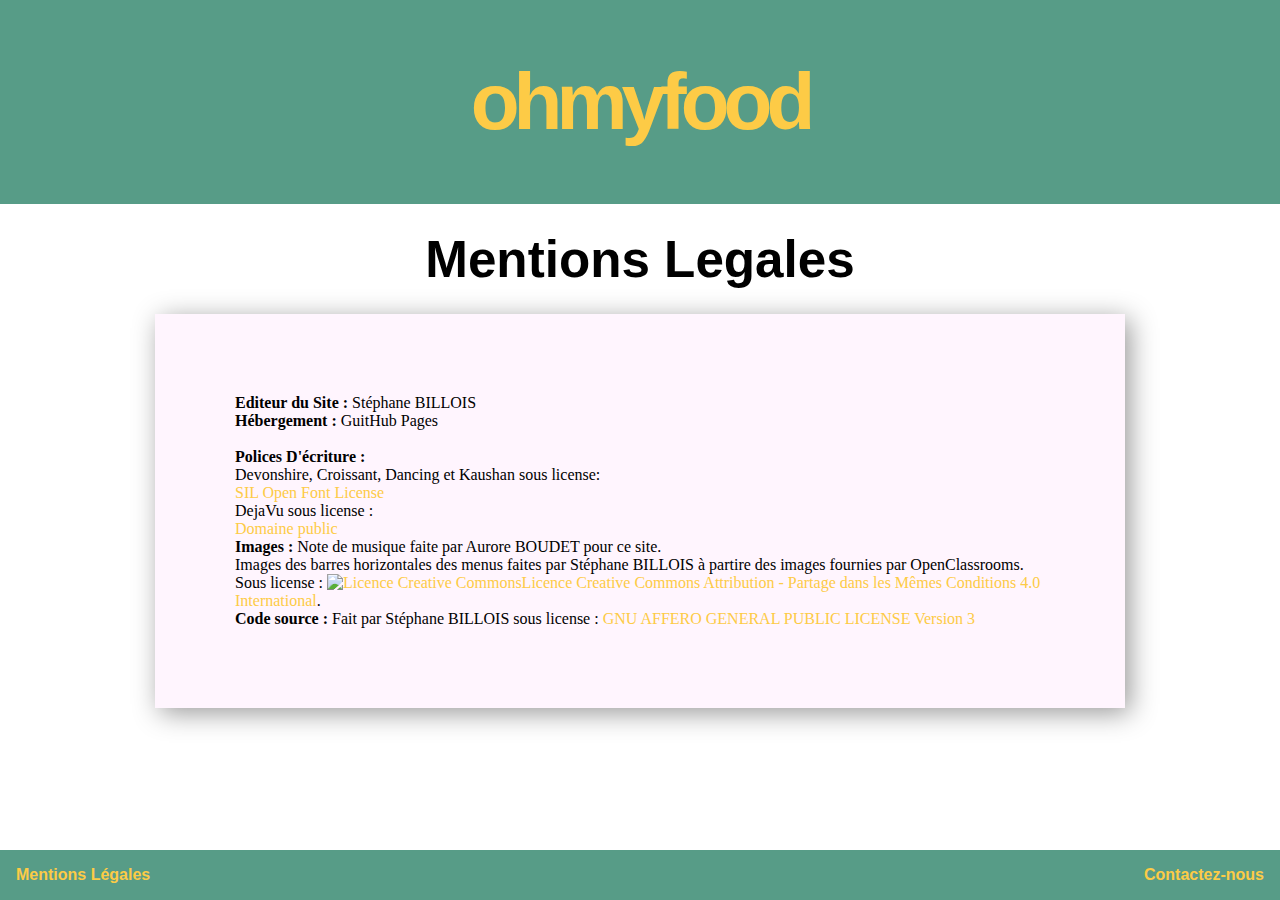
==== pages/mentionsLegales.html @ 61f3573f "Ajout des mentions legales et nom des pages sur <title>." ====
<!DOCTYPE html>
<html lang="fr" dir="ltr">
  <head>
    <meta charset="utf-8">
    <link rel="icon" type="image/png" href="../img/favicon.png">
    <link rel="stylesheet" href="../css/master.css">
    <link rel="stylesheet" href="../css/menu2.css">
    <script src="https://kit.fontawesome.com/aa0ff56e6d.js" crossorigin="anonymous"></script>
    <title>Mentions Legales | ohmyfood</title>
  </head>
  <body>
    <header>
      <h1><a href="../index.html">ohmyfood</a></h1>
    </header>
    <h1>Mentions Legales</h1>
    <div class="menu2 box--shadow">
      <h3> </h3>
      <p> <strong>Editeur du Site :</strong> Stéphane BILLOIS</p>
      <p> <strong>Hébergement :</strong> GuitHub Pages <i class="fab fa-github fa-2x" aria-hidden="true"></i> </p>
      <br>
      <p> <strong>Polices D'écriture :</strong>  </p> Devonshire, Croissant, Dancing et Kaushan sous license: <a href="https://opensource.org/licenses/OFL-1.1"> SIL Open Font License</a> DejaVu sous license : <a href="https://github.com/dejavu-fonts/dejavu-fonts/blob/master/LICENSE">Domaine public</a>
      <p><strong>Images :</strong> Note de musique faite par Aurore BOUDET pour ce site. </p>
      <p> Images des barres horizontales des menus faites par Stéphane BILLOIS à partire des images fournies par OpenClassrooms. Sous license : <a rel="license" href="http://creativecommons.org/licenses/by-sa/4.0/"><img alt="Licence Creative Commons" style="border-width:0" src="https://i.creativecommons.org/l/by-sa/4.0/80x15.png" /></a><a rel="license" href="http://creativecommons.org/licenses/by-sa/4.0/">Licence Creative Commons Attribution -  Partage dans les Mêmes Conditions 4.0 International</a>.</p>
      <p><strong>Code source :</strong> Fait par Stéphane BILLOIS sous license : <a href="https://github.com/cosmonet-fr/P3_billois_stephane/blob/master/LICENSE">GNU AFFERO GENERAL PUBLIC LICENSE Version 3 </a> </p>

    </div>


    <footer><p><a href="pages/mentionsLegales.html">Mentions Légales</a></p> <p><a href="mailto:joe@example.com?subject=feedback">Contactez-nous</a></p> </footer>

  </body>
</html>
---- css/master.css ----
@import url("https://fonts.googleapis.com/css?family=Sofia&display=swap");
@import url("https://fonts.googleapis.com/css?family=Yesteryear&display=swap");
@import url("https://fonts.googleapis.com/css?family=Devonshire&display=swap");
@import url("https://fonts.googleapis.com/css?family=Croissant+One&display=swap");
@import url("https://fonts.googleapis.com/css?family=Dancing+Script&display=swap");
@import url("https://fonts.googleapis.com/css?family=Kaushan+Script&display=swap");
@font-face {
  font-family: 'caveatbold';
  src: url("../font/caveat/web fonts/caveat_bold_macroman/caveat-bold-webfont.eot");
  src: url("../font/caveat/web fonts/caveat_bold_macroman/caveat-bold-webfont.eot?#iefix") format("embedded-opentype"), url("../font/caveat/web fonts/caveat_bold_macroman/caveat-bold-webfont.woff2") format("woff2"), url("../font/caveat/web fonts/caveat_bold_macroman/caveat-bold-webfont.woff") format("woff"), url("../font/caveat/web fonts/caveat_bold_macroman/caveat-bold-webfont.ttf") format("truetype"), url("../font/caveat/web fonts/caveat_bold_macroman/caveat-bold-webfont.svg#caveatbold") format("svg");
  font-weight: normal;
  font-style: normal;
}

/*! minireset.css v0.0.6 | MIT License | github.com/jgthms/minireset.css */
html, body, p, ol, ul, li, dl, dt, dd, blockquote, figure, fieldset, legend, textarea, pre, iframe, hr, h1, h2, h3, h4, h5, h6 {
  margin: 0;
  padding: 0;
}

h1, h2, h3, h4, h5, h6 {
  font-size: 100%;
  font-weight: normal;
}

ul {
  list-style: none;
}

button, input, select, textarea {
  margin: 0;
}

html {
  box-sizing: border-box;
}

*, *::before, *::after {
  box-sizing: inherit;
}

img, video {
  height: auto;
  max-width: 100%;
}

iframe {
  border: 0;
}

table {
  border-collapse: collapse;
  border-spacing: 0;
}

td, th {
  padding: 0;
}

td:not([align]), th:not([align]) {
  text-align: left;
}

@keyframes loading {
  0% {
    opacity: 0;
  }
  50% {
    opacity: 1;
  }
  100% {
    opacity: 0;
  }
}

@keyframes wiggle {
  0% {
    transform: translate(1px, 0px);
  }
  10% {
    transform: translate(-1px, 0px);
  }
  20% {
    transform: translate(-3px, 0px);
  }
  30% {
    transform: translate(7px, 0px);
  }
  40% {
    transform: translate(1px, 0px);
  }
  50% {
    transform: translate(-1px, 0px) rotate(1deg);
  }
  60% {
    transform: translate(-3px, 0px);
  }
  70% {
    transform: translate(3px, 0px);
  }
  80% {
    transform: translate(-1px, 0px);
  }
  90% {
    transform: translate(1px, 2px);
  }
  100% {
    transform: translate(1px, 0px) rotate(-1deg);
  }
}

.box--shadow {
  box-shadow: 5px 5px 25px #999;
}

h2, .nav__menu p {
  font-family: "Devonshire", cursive;
}

h1, footer a, .home-page__box-btn p {
  font-family: sans-serif;
}

header h1 {
  margin: 0.7em;
  font-size: 5em;
  font-weight: bolder;
  letter-spacing: -0.075em;
  color: #fdcb46;
  transition: all 1s ease-out;
  cursor: pointer;
}

header h1:hover {
  letter-spacing: normal;
}

h1 {
  text-align: center;
  margin: 0.5em;
  font-size: 3.2em;
  font-weight: bold;
  color: black;
}

h2 {
  font-size: 2.8em;
  margin: 0.3em;
}

a {
  text-decoration: none;
  color: #fdcb46;
}

a:active, a:focus {
  outline: none;
}

body {
  background-color: #fff;
}

header {
  background-color: #579c87;
  display: flex;
  justify-content: center;
}

.body__home-page {
  margin: 5em 0;
}

.space {
  height: 48px;
}

nav {
  margin: 0 5em;
  display: flex;
  flex-wrap: wrap;
  justify-content: space-around;
}

.nav__menu {
  width: 551px;
  height: 709px;
  margin: 1em;
  background-color: #fcdfdb;
  display: flex;
  align-items: center;
}

.nav__menu a {
  color: #3d1319;
}

.menu__txt {
  text-align: center;
  width: 100%;
  height: 80%;
  transition: all 1000ms;
  padding-top: 40%;
}

.menu__txt:hover {
  transform: scale(1.5);
  opacity: 0.6;
  cursor: pointer;
}

.menu__txt p {
  font-size: 3.5em;
}

.menu__txt img {
  width: 48px;
}

.link {
  width: 551px;
  height: 709px;
}

.link .imgGhost img {
  background-size: cover;
  width: 300px;
  height: 200px;
}

.frame {
  overflow: hidden;
}

.menu--note p {
  text-transform: uppercase;
  font-family: "caveatbold";
}

.menu--chic {
  background-color: #fff5fe;
}

.menu--chic h2 {
  font-family: "Croissant One", serif;
}

.menu--chic h2, .menu--chic a {
  letter-spacing: -2px;
  font-weight: normal;
}

.menu--chic h2 {
  font-size: 2em;
  background: linear-gradient(150deg, #e38913, #af6ca6, #8f5aff);
  background-clip: text;
  -webkit-background-clip: text;
  -webkit-text-fill-color: transparent;
  color: transparent;
}

.menu--chic p a {
  font-family: serif;
  font-weight: bold;
  color: #c77412;
}

.menu--papilles {
  background-color: #f9f9f9;
}

.menu--papilles h2 {
  font-family: 'Dancing Script', cursive;
  background: linear-gradient(90deg, #023be3, #229df9);
  background-clip: text;
  -webkit-background-clip: text;
  -webkit-text-fill-color: transparent;
}

.menu--papilles p {
  font-family: "caveatbold";
  background: linear-gradient(90deg, #023be3, #229df9);
  background-clip: text;
  -webkit-background-clip: text;
  -webkit-text-fill-color: transparent;
}

.menu--palette {
  background-color: #fdfffd;
}

.menu--palette h2 {
  font-family: 'Kaushan Script', cursive;
  background: linear-gradient(90deg, #4e9e4c, #bcfd7e);
  background-clip: text;
  -webkit-background-clip: text;
  -webkit-text-fill-color: transparent;
}

.menu--palette p {
  font-family: "caveatbold";
  background: linear-gradient(90deg, #4e9e4c, #bcfd7e);
  background-clip: text;
  -webkit-background-clip: text;
  -webkit-text-fill-color: transparent;
}

.home-page__box-btn {
  display: flex;
  justify-content: center;
}

.box-btn__btn {
  margin-top: 1em;
  padding: 1em 3em;
  cursor: pointer;
  background-color: #579c87;
  color: #fdcb46;
  border-radius: 0.8em;
}

.box-btn__btn p {
  font-size: 1em;
  font-weight: bold;
}

.box-btn__btn span {
  animation: loading 3s infinite;
}

.box-btn__btn .loading2 {
  animation-delay: 1s;
}

.box-btn__btn .loading3 {
  animation-delay: 2s;
}

.space {
  margin: 12px;
}

footer {
  position: fixed;
  left: 0;
  bottom: 0;
  width: 100%;
  background-color: #579c87;
  display: flex;
  justify-content: space-between;
  padding: 1em;
}

footer a {
  font-weight: bold;
}

footer p:hover {
  animation: wiggle 0.7s;
  animation-iteration-count: infinite;
}

/*# sourceMappingURL=master.css.map */
---- css/menu2.css ----
.menu2 {
  display: flex;
  flex-direction: column;
  padding: 80px;
  margin: auto;
  margin-top: 25px;
  width: 970px;
  background-color: #fff5fe;
}

.menu2 .logoMenu {
  display: flex;
  justify-content: center;
}

.menu2 img {
  width: 100px;
}

.menu2 * {
  font-family: serif;
}

.menu2 h2 {
  font-family: "Croissant One", serif;
  font-size: 2.4em;
  margin: 2em;
}

@media (max-width: 1024px) {
  .menu2 h2 {
    font-size: 4.8em;
  }
}

.menu2 h3 {
  display: inline-block;
  margin-left: auto;
  margin-right: auto;
  font-size: 1em;
  font-weight: bold;
  text-align: center;
  position: relative;
  bottom: 23px;
  background-image: linear-gradient(currentColor, currentColor);
  background-position: 0% 100%;
  background-repeat: no-repeat;
  background-size: 0% 2px;
  transition: background-size .4s;
}

.menu2 h3:hover {
  background-size: 100% 2px;
}

@media (max-width: 1024px) {
  .menu2 h3 {
    font-size: 2.5em;
  }
}

.menu2 ul {
  font-weight: lighter;
}

.menu2 li {
  font-size: 1em;
  margin-bottom: 20px;
}

.menu2 li em {
  font-weight: bold;
  float: right;
}

@media (max-width: 1024px) {
  .menu2 li {
    font-size: 2em;
  }
}

.menu2 h2 {
  text-align: center;
  background: linear-gradient(150deg, #e38913, #af6ca6, #8f5aff);
  background-clip: text;
  -webkit-background-clip: text;
  -webkit-text-fill-color: transparent;
  font-weight: 800;
}

.menu2 hr {
  height: 25px;
  margin-top: 30px;
  border: none;
  text-align: center;
}

.menu2 hr:after {
  font-size: 50px;
  color: #3d1319;
  position: relative;
  top: -24px;
}

.menu2 .sec_menu {
  display: flex;
  flex-direction: column;
  margin-bottom: 80px;
}

.menu2 .entree * {
  color: #c67412;
}

.menu2 .entree hr {
  background: url(../img/hrMenu2-1.svg) no-repeat top center;
  background-size: 840px 25px;
}

.menu2 .plat * {
  color: #a56799;
}

.menu2 .plat hr {
  background: url(../img/hrMenu2-2.svg) no-repeat top center;
  background-size: 840px 25px;
}

.menu2 .dessert * {
  color: #6e4ccc;
}

.menu2 .dessert hr {
  background: url(../img/hrMenu2-3.svg) no-repeat top center;
  background-size: 840px 25px;
}

@media (max-width: 1024px) {
  .menu2 hr {
    display: none;
  }
}

/*# sourceMappingURL=menu2.css.map */
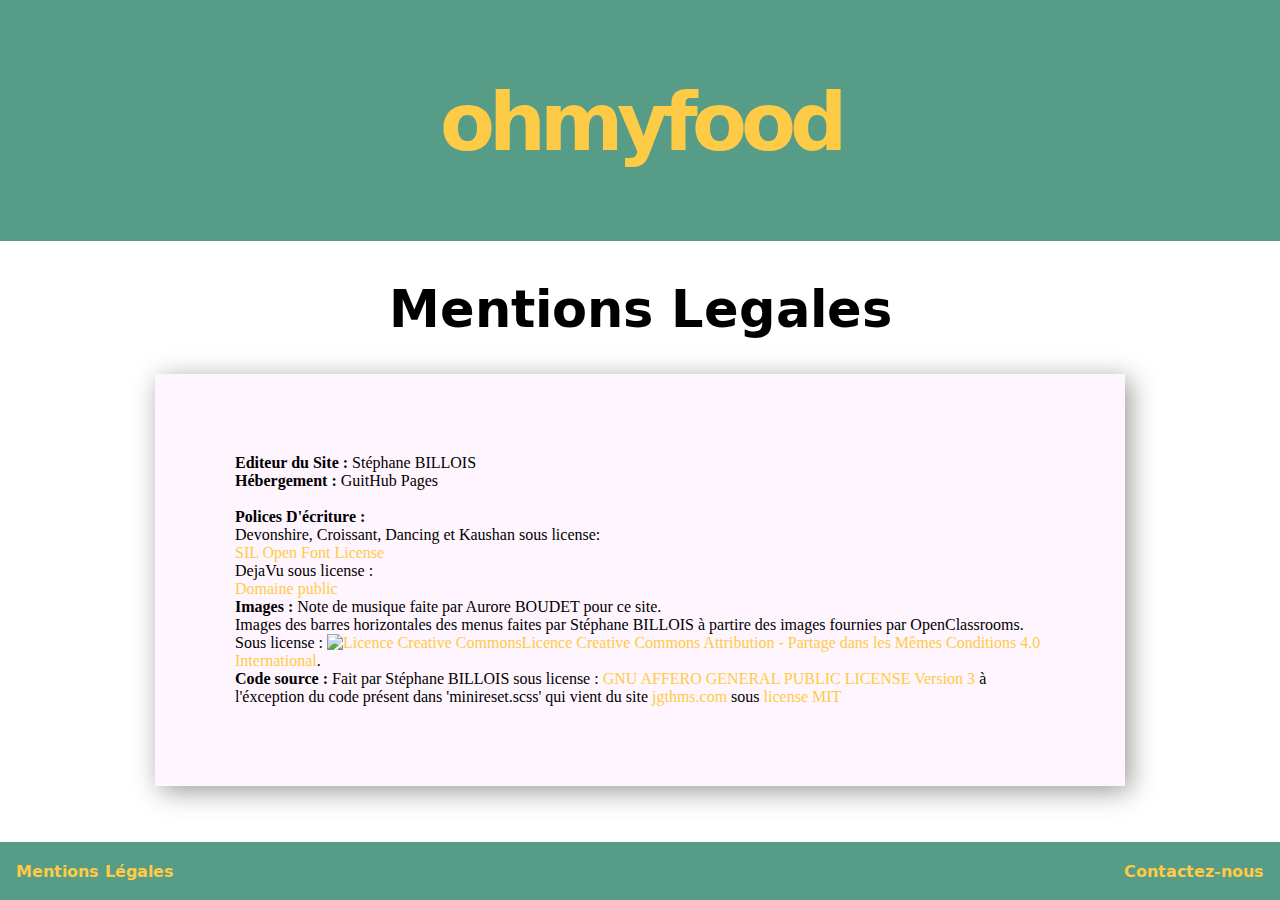
==== commit 93873f85: "création des vertions min des css+ nétoyage de code html inutile." ====
--- a/pages/mentionsLegales.html
+++ b/pages/mentionsLegales.html
@@ -3,8 +3,8 @@
   <head>
     <meta charset="utf-8">
     <link rel="icon" type="image/png" href="../img/favicon.png">
-    <link rel="stylesheet" href="../css/master.css">
-    <link rel="stylesheet" href="../css/menu2.css">
+    <link rel="stylesheet" href="../css/master.min.css">
+    <link rel="stylesheet" href="../css/menu2.min.css">
     <script src="https://kit.fontawesome.com/aa0ff56e6d.js" crossorigin="anonymous"></script>
     <title>Mentions Legales | ohmyfood</title>
   </head>
@@ -21,7 +21,7 @@
       <p> <strong>Polices D'écriture :</strong>  </p> Devonshire, Croissant, Dancing et Kaushan sous license: <a href="https://opensource.org/licenses/OFL-1.1"> SIL Open Font License</a> DejaVu sous license : <a href="https://github.com/dejavu-fonts/dejavu-fonts/blob/master/LICENSE">Domaine public</a>
       <p><strong>Images :</strong> Note de musique faite par Aurore BOUDET pour ce site. </p>
       <p> Images des barres horizontales des menus faites par Stéphane BILLOIS à partire des images fournies par OpenClassrooms. Sous license : <a rel="license" href="http://creativecommons.org/licenses/by-sa/4.0/"><img alt="Licence Creative Commons" style="border-width:0" src="https://i.creativecommons.org/l/by-sa/4.0/80x15.png" /></a><a rel="license" href="http://creativecommons.org/licenses/by-sa/4.0/">Licence Creative Commons Attribution -  Partage dans les Mêmes Conditions 4.0 International</a>.</p>
-      <p><strong>Code source :</strong> Fait par Stéphane BILLOIS sous license : <a href="https://github.com/cosmonet-fr/P3_billois_stephane/blob/master/LICENSE">GNU AFFERO GENERAL PUBLIC LICENSE Version 3 </a> </p>
+      <p><strong>Code source :</strong> Fait par Stéphane BILLOIS sous license : <a href="https://github.com/cosmonet-fr/P3_billois_stephane/blob/master/LICENSE">GNU AFFERO GENERAL PUBLIC LICENSE Version 3 </a> à l'éxception du code présent dans 'minireset.scss' qui vient du site <a href="https://jgthms.com/minireset.css/">jgthms.com</a> sous <a href="https://github.com/jgthms/minireset.css/blob/master/LICENSE">license MIT</a> </p>
 
     </div>
 
--- a/css/master.min.css
+++ b/css/master.min.css
@@ -0,0 +1,3 @@
+@import url("https://fonts.googleapis.com/css?family=Sofia&display=swap");@import url("https://fonts.googleapis.com/css?family=Yesteryear&display=swap");@import url("https://fonts.googleapis.com/css?family=Devonshire&display=swap");@import url("https://fonts.googleapis.com/css?family=Croissant+One&display=swap");@import url("https://fonts.googleapis.com/css?family=Dancing+Script&display=swap");@import url("https://fonts.googleapis.com/css?family=Kaushan+Script&display=swap");@font-face{font-family:'dejavu_sansbold';src:url("../font/webfonts/dejavusans_bold_macroman/DejaVuSans-Bold-webfont.eot");src:url("../font/webfonts/dejavusans_bold_macroman/DejaVuSans-Bold-webfont.eot?#iefix") format("embedded-opentype"),url("../font/webfonts/dejavusans_bold_macroman/DejaVuSans-Bold-webfont.woff2") format("woff2"),url("../font/webfonts/dejavusans_bold_macroman/DejaVuSans-Bold-webfont.woff") format("woff"),url("../font/webfonts/dejavusans_bold_macroman/DejaVuSans-Bold-webfont.ttf") format("truetype"),url("../font/webfonts/dejavusans_bold_macroman/DejaVuSans-Bold-webfont.svg#dejavu_sansbold") format("svg");font-weight:normal;font-style:normal}@font-face{font-family:'caveatbold';src:url("../font/caveat/webfonts/caveat_bold_macroman/caveat-bold-webfont.eot");src:url("../font/caveat/webfonts/caveat_bold_macroman/caveat-bold-webfont.eot?#iefix") format("embedded-opentype"),url("../font/caveat/webfonts/caveat_bold_macroman/caveat-bold-webfont.woff2") format("woff2"),url("../font/caveat/webfonts/caveat_bold_macroman/caveat-bold-webfont.woff") format("woff"),url("../font/caveat/webfonts/caveat_bold_macroman/caveat-bold-webfont.ttf") format("truetype"),url("../font/caveat/webfonts/caveat_bold_macroman/caveat-bold-webfont.svg#caveatbold") format("svg");font-weight:normal;font-style:normal}/*! minireset.css v0.0.6 | MIT License | github.com/jgthms/minireset.css */html,body,p,ol,ul,li,dl,dt,dd,blockquote,figure,fieldset,legend,textarea,pre,iframe,hr,h1,h2,h3,h4,h5,h6{margin:0;padding:0}h1,h2,h3,h4,h5,h6{font-size:100%;font-weight:normal}ul{list-style:none}button,input,select,textarea{margin:0}html{box-sizing:border-box}*,*::before,*::after{box-sizing:inherit}img,video{height:auto;max-width:100%}iframe{border:0}table{border-collapse:collapse;border-spacing:0}td,th{padding:0}td:not([align]),th:not([align]){text-align:left}@keyframes loading{0%{opacity:0}50%{opacity:1}100%{opacity:0}}@keyframes wiggle{0%{transform:translate(1px, 0px)}10%{transform:translate(-1px, 0px)}20%{transform:translate(-3px, 0px)}30%{transform:translate(7px, 0px)}40%{transform:translate(1px, 0px)}50%{transform:translate(-1px, 0px) rotate(1deg)}60%{transform:translate(-3px, 0px)}70%{transform:translate(3px, 0px)}80%{transform:translate(-1px, 0px)}90%{transform:translate(1px, 2px)}100%{transform:translate(1px, 0px) rotate(-1deg)}}.box--shadow{box-shadow:5px 5px 25px #999}h2,.nav__menu p{font-family:"Devonshire", cursive}h1,footer a,.home-page__box-btn p{font-family:'dejavu_sansbold', sans-serif}header h1{margin:0.7em;font-size:5em;font-weight:bolder;letter-spacing:-0.075em;color:#fdcb46;transition:all 1s ease-out;cursor:pointer}header h1:hover{letter-spacing:normal}h1{text-align:center;margin:0.5em;font-size:3.2em;font-weight:bold;color:black}h2{font-size:2.8em;margin:0.3em}h3{cursor:pointer}a{text-decoration:none;color:#fdcb46}a:active,a:focus{outline:none}body{background-color:#fff}header{background-color:#579c87;display:flex;justify-content:center}.body__home-page{margin:5em 0}.space{height:48px}nav{margin:0 5em;display:flex;flex-wrap:wrap;justify-content:space-around}.nav__menu{width:551px;height:709px;margin:1em;background-color:#fcdfdb;display:flex;align-items:center}.nav__menu a{color:#3d1319}.menu__txt{text-align:center;width:100%;height:80%;transition:all 1000ms;padding-top:40%}.menu__txt:hover{transform:scale(1.5);opacity:0.6;cursor:pointer}.menu__txt p{font-size:3.5em}.menu__txt img{width:48px}.link{width:551px;height:709px}.link .imgGhost img{background-size:cover;width:300px;height:200px}.frame{overflow:hidden}.menu--note p{text-transform:uppercase;font-family:"caveatbold"}.menu--chic{background-color:#fff5fe}.menu--chic h2{font-family:"Croissant One", serif}.menu--chic h2,.menu--chic a{letter-spacing:-2px;font-weight:normal}.menu--chic h2{font-size:2em;background:linear-gradient(150deg, #e38913, #af6ca6, #8f5aff);background-clip:text;-webkit-background-clip:text;-webkit-text-fill-color:transparent;color:transparent}.menu--chic p a{font-family:serif;font-weight:bold;color:#c77412}.menu--papilles{background-color:#f9f9f9}.menu--papilles h2{font-family:'Dancing Script', cursive;background:linear-gradient(90deg, #023be3, #229df9);background-clip:text;-webkit-background-clip:text;-webkit-text-fill-color:transparent}.menu--papilles p{font-family:"caveatbold";background:linear-gradient(90deg, #023be3, #229df9);background-clip:text;-webkit-background-clip:text;-webkit-text-fill-color:transparent}.menu--palette{background-color:#fdfffd}.menu--palette h2{font-family:'Kaushan Script', cursive;background:linear-gradient(90deg, #4e9e4c, #bcfd7e);background-clip:text;-webkit-background-clip:text;-webkit-text-fill-color:transparent}.menu--palette p{font-family:"caveatbold";background:linear-gradient(90deg, #4e9e4c, #bcfd7e);background-clip:text;-webkit-background-clip:text;-webkit-text-fill-color:transparent}.home-page__box-btn{display:flex;justify-content:center}.box-btn__btn{margin-top:1em;padding:1em 3em;cursor:pointer;background-color:#579c87;color:#fdcb46;border-radius:0.8em}.box-btn__btn p{font-size:1em;font-weight:bold}.box-btn__btn span{animation:loading 3s infinite}.box-btn__btn .loading2{animation-delay:1s}.box-btn__btn .loading3{animation-delay:2s}.space{margin:12px}footer{position:fixed;left:0;bottom:0;width:100%;background-color:#579c87;display:flex;justify-content:space-between;padding:1em}footer a{font-weight:bold}footer p:hover{animation:wiggle 0.7s;animation-iteration-count:infinite}
+
+/*# sourceMappingURL=master.min.css.map */--- a/css/menu2.min.css
+++ b/css/menu2.min.css
@@ -0,0 +1,3 @@
+.menu2{display:flex;flex-direction:column;padding:80px;margin:auto;margin-top:25px;width:970px;background-color:#fff5fe}.menu2 .logoMenu{display:flex;justify-content:center}.menu2 img{width:100px}.menu2 *{font-family:serif}.menu2 h2{font-family:"Croissant One", serif;font-size:2.4em;margin:2em}@media (max-width: 1024px){.menu2 h2{font-size:4.8em}}.menu2 h3{display:inline-block;margin-left:auto;margin-right:auto;font-size:1em;font-weight:bold;text-align:center;position:relative;bottom:23px;background-image:linear-gradient(currentColor, currentColor);background-position:0% 100%;background-repeat:no-repeat;background-size:0% 2px;transition:background-size .4s}.menu2 h3:hover{background-size:100% 2px}@media (max-width: 1024px){.menu2 h3{font-size:2.5em}}.menu2 ul{font-weight:lighter}.menu2 li{font-size:1em;margin-bottom:20px}.menu2 li em{font-weight:bold;float:right}@media (max-width: 1024px){.menu2 li{font-size:2em}}.menu2 h2{text-align:center;background:linear-gradient(150deg, #e38913, #af6ca6, #8f5aff);background-clip:text;-webkit-background-clip:text;-webkit-text-fill-color:transparent;font-weight:800}.menu2 hr{height:25px;margin-top:30px;border:none;text-align:center}.menu2 hr:after{font-size:50px;color:#3d1319;position:relative;top:-24px}.menu2 .sec_menu{display:flex;flex-direction:column;margin-bottom:80px}.menu2 .entree *{color:#c67412}.menu2 .entree hr{background:url(../img/hrMenu2-1.svg) no-repeat top center;background-size:840px 25px}.menu2 .plat *{color:#a56799}.menu2 .plat hr{background:url(../img/hrMenu2-2.svg) no-repeat top center;background-size:840px 25px}.menu2 .dessert *{color:#6e4ccc}.menu2 .dessert hr{background:url(../img/hrMenu2-3.svg) no-repeat top center;background-size:840px 25px}@media (max-width: 1024px){.menu2 hr{display:none}}
+
+/*# sourceMappingURL=menu2.min.css.map */